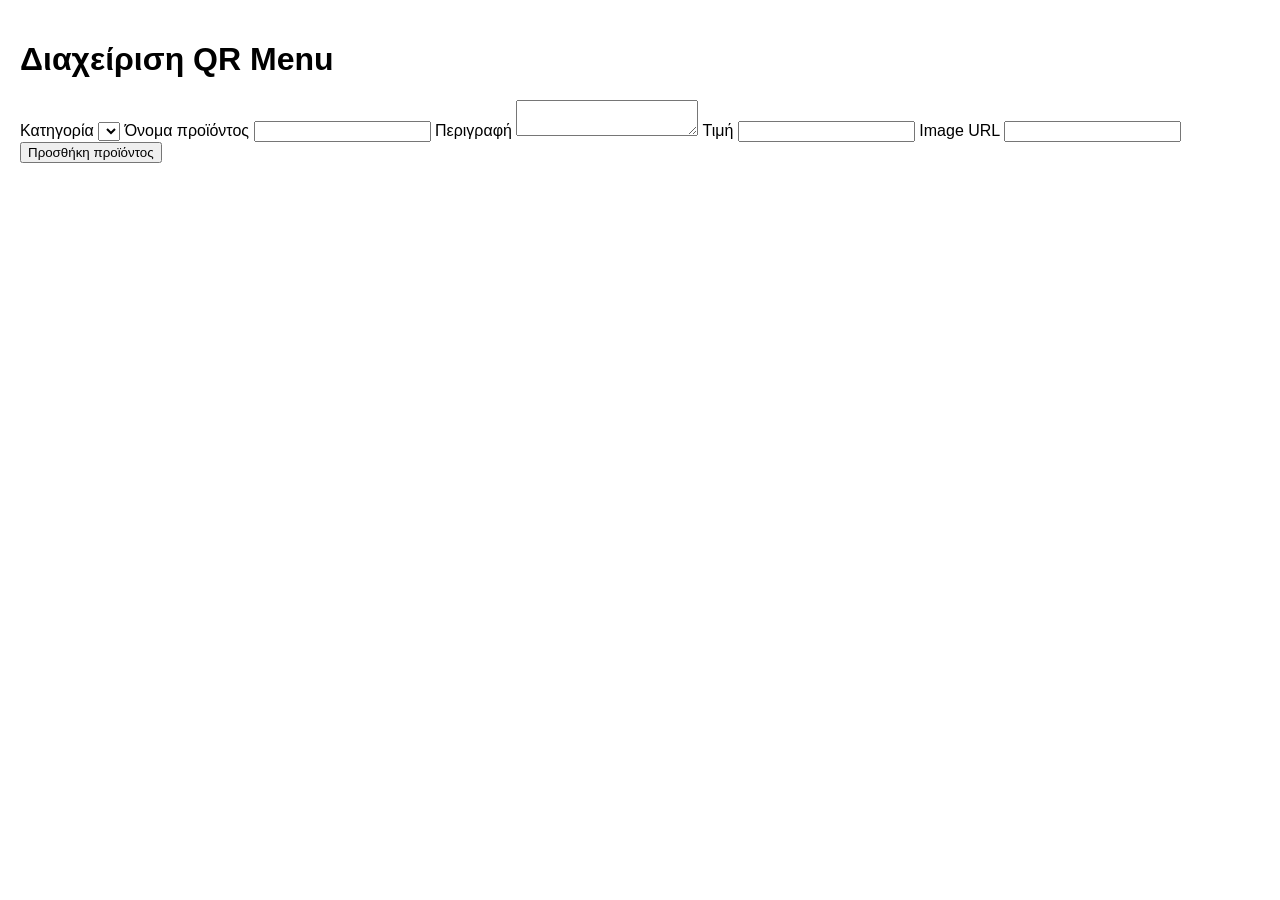
==== admin.html @ e757d383 "Create admin.html" ====
<!DOCTYPE html>
<html lang="el">
<head>
  <meta charset="UTF-8">
  <meta name="viewport" content="width=device-width, initial-scale=1.0">
  <title>QR Menu Admin</title>
  <link rel="stylesheet" href="style.css">
</head>
<body>

  <h1>Διαχείριση QR Menu</h1>

  <form id="productForm" class="admin-form">

    <label>Κατηγορία</label>
    <select id="category_id" required></select>

    <label>Όνομα προϊόντος</label>
    <input type="text" id="name" required>

    <label>Περιγραφή</label>
    <textarea id="description"></textarea>

    <label>Τιμή</label>
    <input type="number" step="0.01" id="price" required>

    <label>Image URL</label>
    <input type="text" id="image_url">

    <button type="submit">Προσθήκη προϊόντος</button>

  </form>

  <div id="message"></div>

  <script src="admin.js?v=1"></script>
</body>
</html>
---- style.css ----
body{
  font-family: Arial;
  margin:0;
  padding:20px;
}

.category-title{
  margin-top:40px;
  border-bottom:2px solid #444;
  padding-bottom:10px;
}

.product{
  background:#222;
  padding:15px;
  border-radius:12px;
  margin-top:15px;
}

.product-image{
  width:100%;
  border-radius:10px;
  margin-bottom:10px;
}
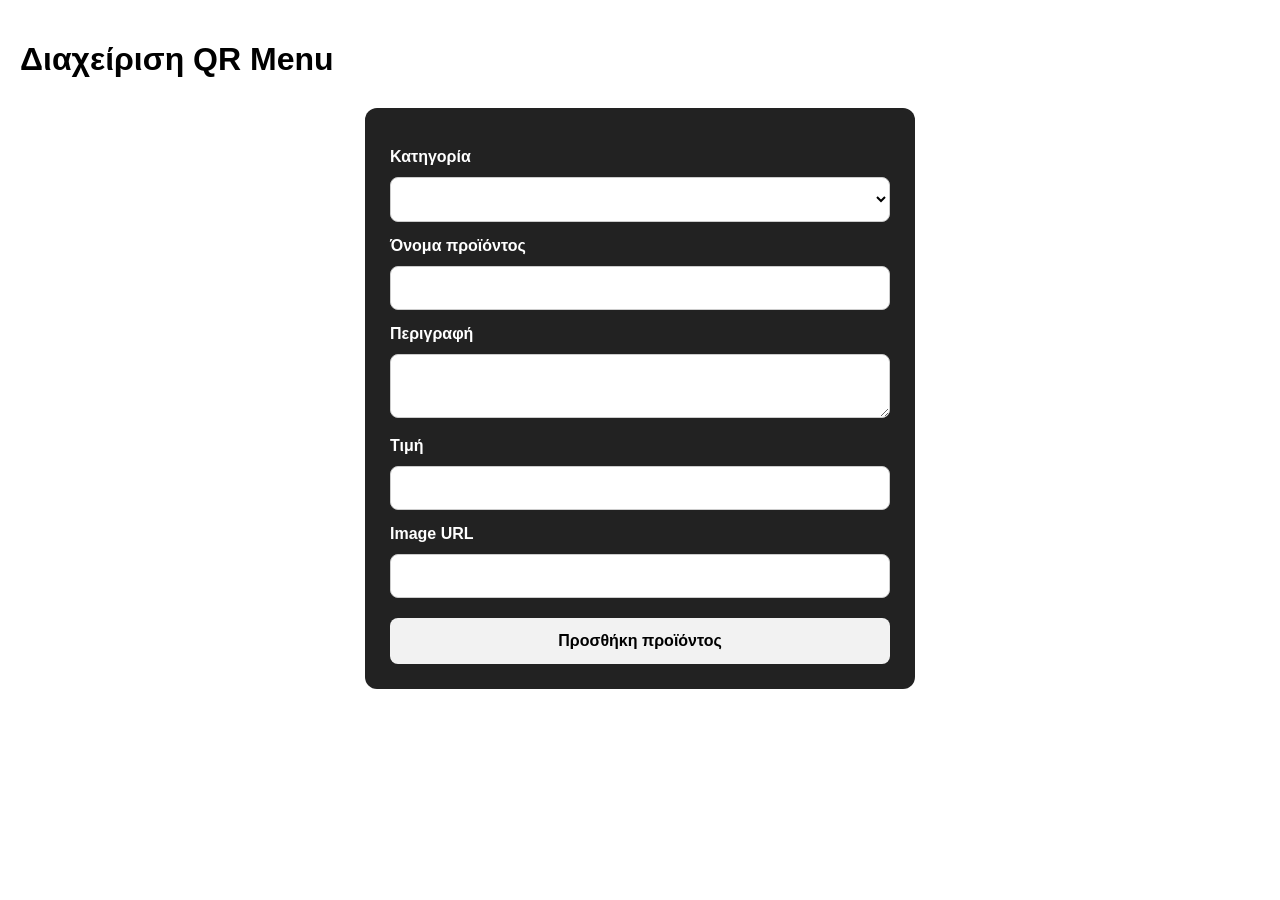
==== commit 562d6d58: "Update admin.html" ====
--- a/admin.html
+++ b/admin.html
@@ -33,6 +33,6 @@
 
   <div id="message"></div>
 
-  <script src="admin.js?v=1"></script>
+  <script src="admin.js?v=4"></script>
 </body>
 </html>
--- a/style.css
+++ b/style.css
@@ -22,3 +22,94 @@
   border-radius:10px;
   margin-bottom:10px;
 }
+
+.admin-form{
+  max-width:500px;
+  margin:auto;
+  background:#222;
+  padding:20px;
+  border-radius:12px;
+}
+
+.admin-form label{
+  display:block;
+  margin-top:15px;
+  font-weight:bold;
+}
+
+.admin-form input,
+.admin-form textarea,
+.admin-form select{
+  width:100%;
+  padding:10px;
+  margin-top:5px;
+  border-radius:8px;
+  border:none;
+  box-sizing:border-box;
+}
+
+.admin-form button{
+  margin-top:20px;
+  width:100%;
+  padding:12px;
+  border:none;
+  border-radius:8px;
+  font-weight:bold;
+  cursor:pointer;
+}
+
+.admin-form{
+  max-width:500px;
+  margin:30px auto;
+  background:#222;
+  color:#fff;
+  padding:25px;
+  border-radius:12px;
+}
+
+.admin-form label{
+  display:block;
+  margin-top:15px;
+  margin-bottom:6px;
+  font-weight:bold;
+  color:#fff;
+}
+
+.admin-form input,
+.admin-form textarea,
+.admin-form select{
+  width:100%;
+  padding:12px;
+  border-radius:8px;
+  border:1px solid #ccc;
+  box-sizing:border-box;
+  font-size:16px;
+  background:#fff;
+  color:#000;
+}
+
+.admin-form button{
+  margin-top:20px;
+  width:100%;
+  padding:14px;
+  border:none;
+  border-radius:8px;
+  font-weight:bold;
+  cursor:pointer;
+  background:#f2f2f2;
+  color:#000;
+  font-size:16px;
+}
+
+#message{
+  text-align:center;
+  margin-top:20px;
+  font-weight:bold;
+  color:#000;
+}
+
+#message{
+  text-align:center;
+  margin-top:20px;
+  font-weight:bold;
+}
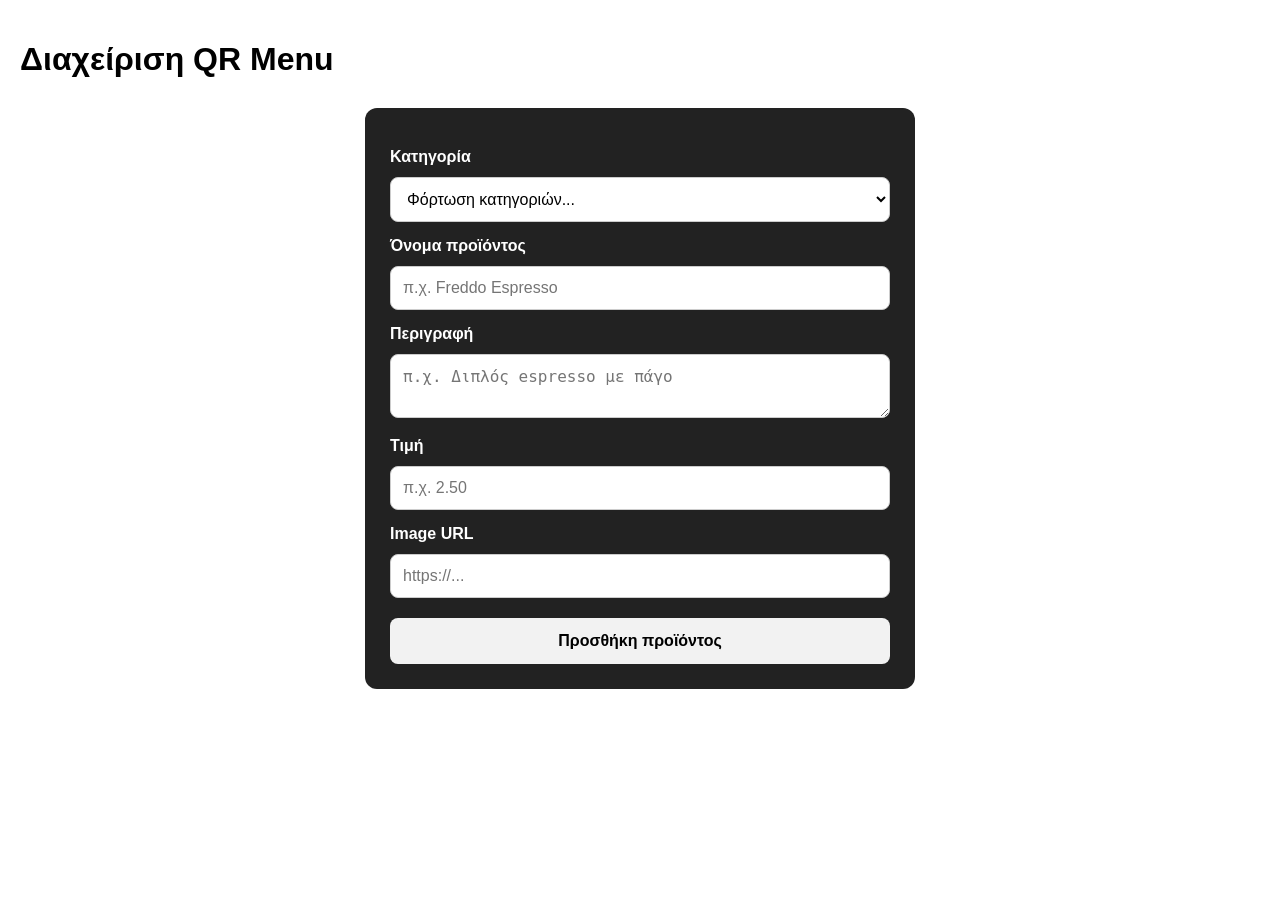
==== commit 337fea2c: "Update admin.html" ====
--- a/admin.html
+++ b/admin.html
@@ -8,30 +8,36 @@
 </head>
 <body>
 
-  <h1>Διαχείριση QR Menu</h1>
+  <main class="admin-page">
 
-  <form id="productForm" class="admin-form">
+    <h1>Διαχείριση QR Menu</h1>
 
-    <label>Κατηγορία</label>
-    <select id="category_id" required></select>
+    <form id="productForm" class="admin-form">
 
-    <label>Όνομα προϊόντος</label>
-    <input type="text" id="name" required>
+      <label for="category_id">Κατηγορία</label>
+      <select id="category_id" required>
+        <option value="">Φόρτωση κατηγοριών...</option>
+      </select>
 
-    <label>Περιγραφή</label>
-    <textarea id="description"></textarea>
+      <label for="name">Όνομα προϊόντος</label>
+      <input type="text" id="name" required placeholder="π.χ. Freddo Espresso">
 
-    <label>Τιμή</label>
-    <input type="number" step="0.01" id="price" required>
+      <label for="description">Περιγραφή</label>
+      <textarea id="description" placeholder="π.χ. Διπλός espresso με πάγο"></textarea>
 
-    <label>Image URL</label>
-    <input type="text" id="image_url">
+      <label for="price">Τιμή</label>
+      <input type="number" step="0.01" min="0" id="price" required placeholder="π.χ. 2.50">
 
-    <button type="submit">Προσθήκη προϊόντος</button>
+      <label for="image_url">Image URL</label>
+      <input type="url" id="image_url" placeholder="https://...">
 
-  </form>
+      <button type="submit">Προσθήκη προϊόντος</button>
 
-  <div id="message"></div>
+    </form>
+
+    <div id="message"></div>
+
+  </main>
 
   <script src="admin.js?v=4"></script>
 </body>
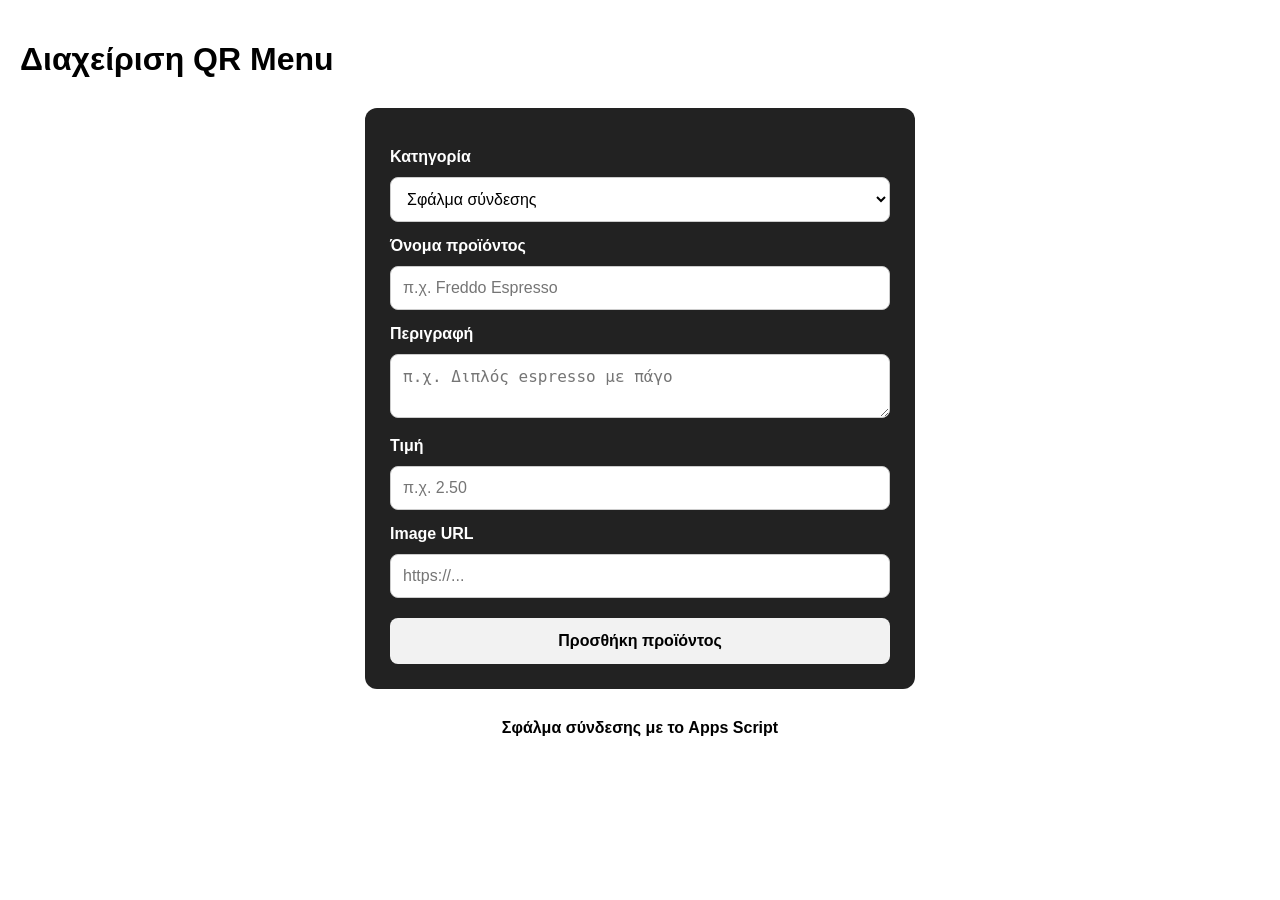
==== commit 314d18b9: "Update admin.html" ====
--- a/admin.html
+++ b/admin.html
@@ -39,6 +39,6 @@
 
   </main>
 
-  <script src="admin.js?v=4"></script>
+  <script src="admin.js?v=5"></script>
 </body>
 </html>
